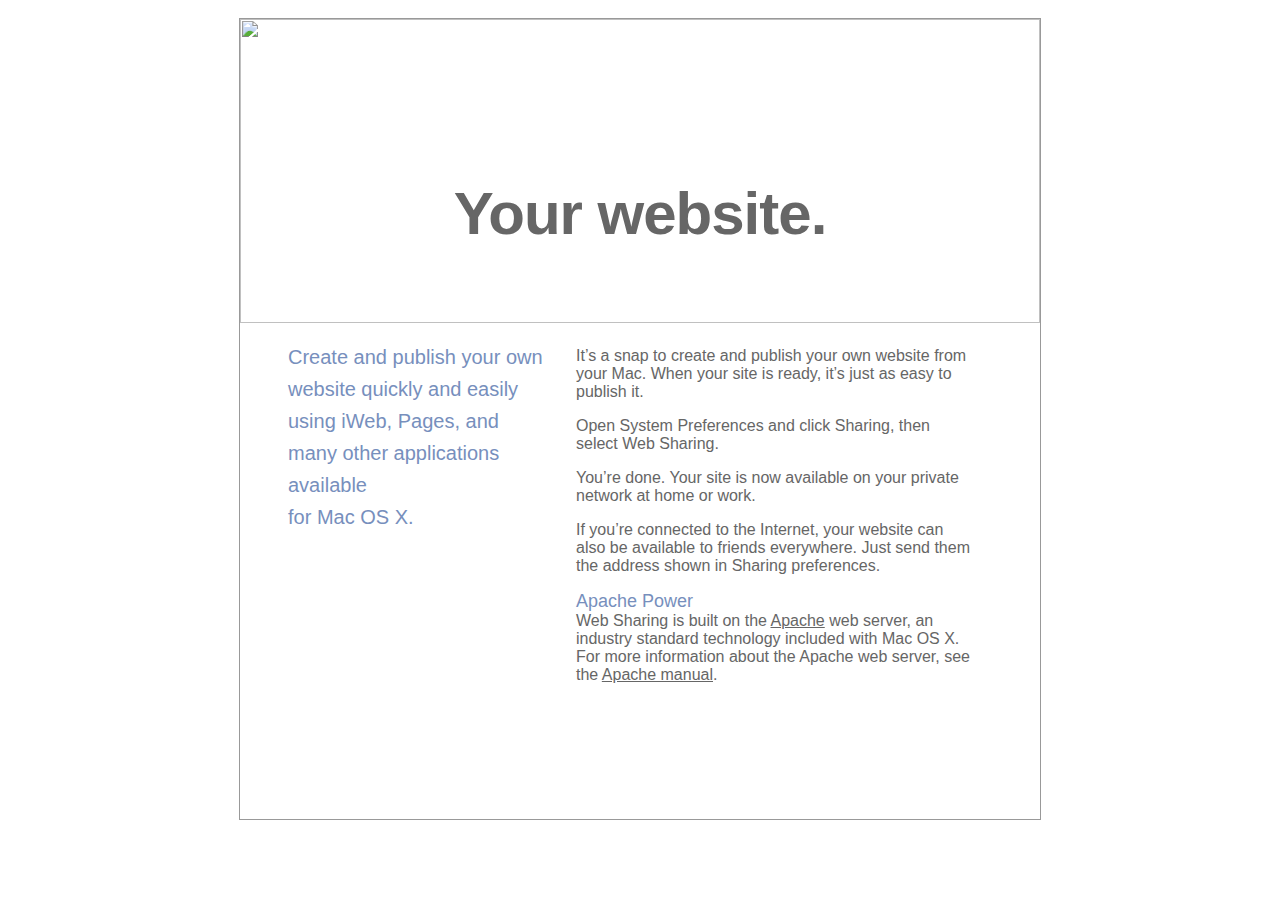
==== public/index.html @ 17ac3487 "add express server" ====
<!DOCTYPE html PUBLIC "-//W3C//DTD XHTML 1.0 Transitional//EN" "http://www.w3.org/TR/xhtml1/DTD/xhtml1-transitional.dtd">

<html xmlns="http://www.w3.org/1999/xhtml">

	<head>
		<meta http-equiv="content-type" content="text/html;charset=utf-8" />
		<meta name="generator" content="Adobe GoLive" />
		<title>Your Website</title>
		<style type="text/css" media="screen"><!--
			#outline { position: relative; height: 800px; width: 800px; margin: 18px auto 0; border: solid 1px #999; }
			#caption { width: 260px; left: 48px; top: 318px; position: absolute; visibility: visible; }
			#text { left: 336px; top: 318px; position: absolute; width: 400px; visibility: visible; margin-top: 10px; }
			#title { width: 800px; top: 100px; position: absolute; visibility: visible; }
			p { color: #666; font-size: 16px; font-family: "Lucida Grande", Arial, sans-serif; font-weight: normal; margin-top: 0; }
			h1 { color: #778fbd; font-size: 20px; font-family: "Lucida Grande", Arial, sans-serif; font-weight: 500; line-height: 32px; margin-top: 4px; }
			h2 { color: #778fbd; font-size: 18px; font-family: "Lucida Grande", Arial, sans-serif; font-weight: normal; margin: 0.83em 0 0; }
			h3 { color: #666; font-size: 60px; font-family: "Lucida Grande", Arial, sans-serif; font-weight: bold; text-align: center; letter-spacing: -1px; width: auto; }
			h4 { font-weight: bold; text-align: center; margin: 1.33em 0; }
			a { color: #666; text-decoration: underline; }
		--></style>
	</head>

	<body>
		<div id="outline">
			<img src="images/gradient.jpg" alt="" height="304" width="800" border="0" />
			<div id="title">
				<h3>Your website.</h3>
			</div>
			<div id="caption">
				<h1>Create and publish your own website quickly and easily using iWeb, Pages, and many other applications available<br />
					for Mac OS X.</h1>
			</div>
			<div id="text">
				<p>It’s a snap to create and publish your own website from your Mac. When your site is ready, it’s just as easy to publish it.</p>
				<p>Open System Preferences and click Sharing, then select Web Sharing.</p>
				<p>You’re done. Your site is now available on your private network at home or work.</p>
				<p>If you’re connected to the Internet, your website can also be available to friends everywhere. Just send them the address shown in Sharing preferences.</p>
				<h2>Apache Power</h2>
				<p>Web Sharing is built on the <a href="http://www.apache.org/httpd">Apache</a> web server, an industry standard technology included with Mac OS X. For more information about the Apache web server, see the <a href="/manual/">Apache manual</a>.</p>
			</div>
			
		</div>
		
	</body>

</html>
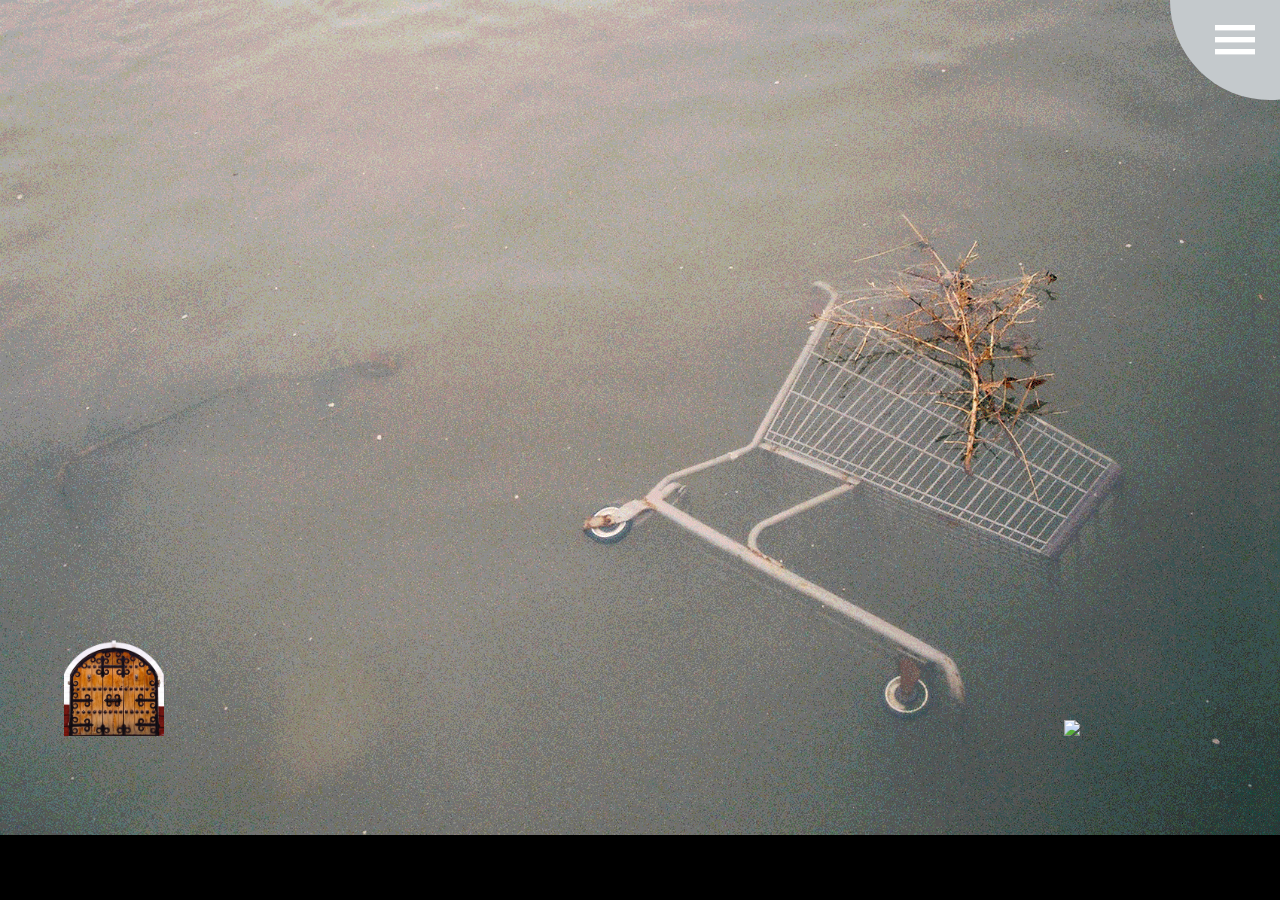
==== commit 172bd875: "updating index" ====
--- a/public/index.html
+++ b/public/index.html
@@ -1,46 +1,185 @@
-<!DOCTYPE html PUBLIC "-//W3C//DTD XHTML 1.0 Transitional//EN" "http://www.w3.org/TR/xhtml1/DTD/xhtml1-transitional.dtd">
 
-<html xmlns="http://www.w3.org/1999/xhtml">
+<!DOCTYPE html>
+<html>
+<head>
+  <meta charset="UTF-8">
+    <title>Dream Portal</title>
+    <link href="dream.css" type="text/css" rel="stylesheet" />
+  
 
-	<head>
-		<meta http-equiv="content-type" content="text/html;charset=utf-8" />
-		<meta name="generator" content="Adobe GoLive" />
-		<title>Your Website</title>
-		<style type="text/css" media="screen"><!--
-			#outline { position: relative; height: 800px; width: 800px; margin: 18px auto 0; border: solid 1px #999; }
-			#caption { width: 260px; left: 48px; top: 318px; position: absolute; visibility: visible; }
-			#text { left: 336px; top: 318px; position: absolute; width: 400px; visibility: visible; margin-top: 10px; }
-			#title { width: 800px; top: 100px; position: absolute; visibility: visible; }
-			p { color: #666; font-size: 16px; font-family: "Lucida Grande", Arial, sans-serif; font-weight: normal; margin-top: 0; }
-			h1 { color: #778fbd; font-size: 20px; font-family: "Lucida Grande", Arial, sans-serif; font-weight: 500; line-height: 32px; margin-top: 4px; }
-			h2 { color: #778fbd; font-size: 18px; font-family: "Lucida Grande", Arial, sans-serif; font-weight: normal; margin: 0.83em 0 0; }
-			h3 { color: #666; font-size: 60px; font-family: "Lucida Grande", Arial, sans-serif; font-weight: bold; text-align: center; letter-spacing: -1px; width: auto; }
-			h4 { font-weight: bold; text-align: center; margin: 1.33em 0; }
-			a { color: #666; text-decoration: underline; }
-		--></style>
-	</head>
 
-	<body>
-		<div id="outline">
-			<img src="images/gradient.jpg" alt="" height="304" width="800" border="0" />
-			<div id="title">
-				<h3>Your website.</h3>
-			</div>
-			<div id="caption">
-				<h1>Create and publish your own website quickly and easily using iWeb, Pages, and many other applications available<br />
-					for Mac OS X.</h1>
-			</div>
-			<div id="text">
-				<p>It’s a snap to create and publish your own website from your Mac. When your site is ready, it’s just as easy to publish it.</p>
-				<p>Open System Preferences and click Sharing, then select Web Sharing.</p>
-				<p>You’re done. Your site is now available on your private network at home or work.</p>
-				<p>If you’re connected to the Internet, your website can also be available to friends everywhere. Just send them the address shown in Sharing preferences.</p>
-				<h2>Apache Power</h2>
-				<p>Web Sharing is built on the <a href="http://www.apache.org/httpd">Apache</a> web server, an industry standard technology included with Mac OS X. For more information about the Apache web server, see the <a href="/manual/">Apache manual</a>.</p>
-			</div>
-			
-		</div>
+<link href="https://fonts.googleapis.com/css?family=Raleway" rel="stylesheet" type="text/css">
+<link rel="stylesheet" href="magic-master/magic.css">
+
+  <style type="text/css">  
+
+	</style>
+</head>
+
+<body id="dreamImage">
+
+<div class="allMenu">
+  <ul class="ul">
+    <li class="lia"><a href="dreams.html" class="li">Home</a></li>
+    <li class="lia"><a href="about.html" class="li">About</a></li>
+    <li class="lia"><a href="participate.html" class="li">Participate</a></li>
+    <li class="lia"><a href="sitemap.html" class="li">Site Map</a></li>
+  </ul>
+  <div class="Menu2"> <svg version="1.1" id="menulogo" xmlns="https://www.w3.org/2000/svg" xmlns:xlink="https://www.w3.org/1999/xlink" x="0px" y="0px"
+	 width="40px" height="36px" viewbox="0 0 40 36" enable-background="new 0 0 40 40" xml:space="preserve">
+    <rect class="rect1" fill="#FFF" width="40" height="5.392"/>
+    <rect class="rect2" x="0" y="12" fill="#FFF" width="40" height="5.393" />
+    <rect class="rect3" x="0" y="24" fill="#FFF" width="40" height="5.393"/>
+    </svg>
+    <div class="Menu"> </div>
+  </div>
+</div>
+<section id="home" data-type="background" data-speed="10">
+  <div class="header">
+  </div>
+</section>
+<script src="https://code.jquery.com/jquery-1.11.2.min.js"></script> 
+<script>
+$(document).ready(function() {
+	var $Menu = $('.Menu');
+    $('#menulogo').click(function() {
+		if($Menu.hasClass('hover')){
+		$Menu.removeClass('hover');
+				$('.rect1').css('opacity','1');
+		$('.rect2').css('transform','rotate(0deg) translate(0px, 0px)');
+		$('.rect3').css('transform','rotate(0deg) translate(0px, 0px)');
+		$('#menulogo').css('margin-top','25px');
+				$('.ul').css('margin-top','-1400px');
+		}else{
+		$Menu.addClass('hover');
+		$('.rect1').css('opacity','0');
+		$('.rect2').css('transform','rotate(45deg) translate(6px, -15px)');
+		$('.rect3').css('transform','rotate(-45deg) translate(-20px, 0px)');
+		$('.ul').css('margin-top','0px');
+		$('#menulogo').css('margin-top','35px');
 		
-	</body>
+			}
+    });	
+});
+</script>
+<script type="text/javascript">
 
-</html>+  var _gaq = _gaq || [];
+  _gaq.push(['_setAccount', 'UA-36251023-1']);
+  _gaq.push(['_setDomainName', 'jqueryscript.net']);
+  _gaq.push(['_trackPageview']);
+
+  (function() {
+    var ga = document.createElement('script'); ga.type = 'text/javascript'; ga.async = true;
+    ga.src = ('https:' == document.location.protocol ? 'https://ssl' : 'https://www') + '.google-analytics.com/ga.js';
+    var s = document.getElementsByTagName('script')[0]; s.parentNode.insertBefore(ga, s);
+  })();
+
+</script>
+
+
+
+
+<audio loop id="music" src="audio/ambientstreet.mp3"
+   autoplay>
+<p>Your browser does not support the audio element.</p>
+  </audio> 
+
+<div id="left"> 
+  <img src="images/door.png" width="100%" onclick="next()"> 
+ </div> 
+
+
+<div id="right"> 
+  <img src="images/door2.png" width="100%" onclick="next()"> 
+ </div> 
+
+ 
+
+<script type="text/javascript">
+//these are your global variables that are shared between functions
+var snd = document.getElementById('music'); 
+var b = document.getElementById('dreamImage'); 
+var imgDir = "images/";
+var sndDir = "audio/"; 
+var imgArray = ["spirals", "fenceslow", "snow", "babyplant", "city", "grassforever", "birdsmall", "skysmall", "path", "branches"];
+var usedimg =[]; 
+var usedsnd =[];
+var arrayIndex = 0;
+var imgExt = ".gif";
+var audioExt = ".mp3"; 
+var n =0; 
+var sndArray = ["family", "searchingfollowing", "mice", "baby", "espanol", "chasedbybigfoot", "flying", "deceaseddad", "schoolboy2", "talkshow"];
+
+
+function next(){-
+	snd.pause(); 
+	console.log("button pressed");
+
+	// n = Math.floor(Math.random()*imgArray.length); 
+	// arrayIndex = n; 
+	// console.log("the image array is " + arrayIndex);
+	// audio/family.mp3
+
+    var myrandomnumber = Math.floor(Math.random()*imgArray.length); 
+    console.log("index is " + myrandomnumber);
+    var imgvalue = imgArray[myrandomnumber]; 
+    var sndvalue = sndArray[myrandomnumber];
+    usedimg.push(imgvalue);
+    usedsnd.push(sndvalue);
+    //the push method adds the value to the used array
+    console.log("the length of the used img array is "+usedimg.length);
+    console.log(imgArray);
+    imgArray.splice(myrandomnumber,1);
+    sndArray.splice(myrandomnumber,1);
+    //the splice array method subtracts the value at the index slot from the img array
+    console.log(imgArray);
+    if (imgArray.length === 0) {
+        //if the img array is empty then fill it
+        console.log("imgArray is empty"); 
+        imgArray = usedimg;
+        usedimg = [];
+        //this switches the values between them and sets used to empty
+    }
+    if (sndArray.length === 0) {
+        //if the img array is empty then fill it
+        console.log("sndArray is empty"); 
+        sndArray = usedsnd;
+        usedsnd = [];
+        //this switches the values between them and sets used to empty
+    }
+    //an alternate way of writing the conditional above is if(!setting.length){}
+    
+
+      snd.src = sndDir+sndvalue+audioExt; 
+      snd.play(); 
+      // var alltogether = imgDir+imgArray[arrayIndex]+imgExt;
+      // b.style.backgroundImage= "url("+alltogether+")"; 
+
+      b.style.backgroundImage= "url("+imgDir+imgvalue+imgExt+")"; 
+
+    return value;
+
+
+
+
+}
+
+
+
+/*function previous(){
+
+	n = Math.floor(Math.random()*imgArray.length); 	
+	arrayIndex = n; 
+	console.log("the image array is " + arrayIndex);
+
+	snd.pause(); 
+	snd.src = sndDir+sndArray[arrayIndex]+audioExt;
+	snd.play(); 
+	b.style.backgroundImage="url("+imgDir+imgArray[arrayIndex]+imgExt+")";
+}*/
+
+</script>
+
+</body>
+</html>
--- a/public/dream.css
+++ b/public/dream.css
@@ -0,0 +1,244 @@
+
+  	body {
+	    background-image: url("images/shoppingcartwater.gif");
+	    background-size: "width"=1920px, "height"=1080px; 
+	  }
+
+	  #dreamImage {
+      display: block;
+      width:100%;
+      padding: 0;
+      margin:0;
+      background-image: url("images/shoppingcartwater.gif");
+      background-size: 100%;
+      background-repeat:no-repeat;
+    }
+
+	  #left{
+      /*display: relative; */	
+      display: inline-block;
+      margin-top: 50%; 
+      margin-left: 5%; 
+      width: 100px;
+      cursor:pointer
+      /*height: 97px; */
+    }
+
+    #right{
+      display: inline-block; 
+      margin-top: 50%; 
+      margin-left: 70%; 
+      width: 100px;
+      cursor:pointer
+    }
+
+    @keyframes 
+    fadein { from {
+    transform:scale(0, 0);
+    }
+
+    to { transform: scale(1, 1); }
+    }
+
+    /* Firefox < 16 */
+    @-moz-keyframes 
+    fadein { from {
+    transform:scale(0, 0);
+    }
+
+    to { transform: scale(1, 1); }
+    }
+
+    /* Safari, Chrome and Opera > 12.1 */
+    @-webkit-keyframes 
+    fadein { from {
+    transform:scale(0, 0);
+    }
+
+    to { transform: scale(1, 1); }
+    }
+
+    /* Internet Explorer */
+    @-ms-keyframes 
+    fadein { from {
+    transform:scale(0, 0);
+    }
+
+    to { transform: scale(1, 1); }
+    }
+
+    /* Opera < 12.1 */
+    @-o-keyframes 
+    fadein { from {
+    transform:scale(0, 0);
+    }
+    }
+    @keyframes 
+    fadein2 { from {
+    transform:scale(1, 1);
+    }
+
+    to { transform: scale(0, 0); }
+    }
+
+    /* Firefox < 16 */
+    @-moz-keyframes 
+    fadein2 { from {
+    transform:scale(1, 1);
+    }
+
+    to { transform: scale(0, 0); }
+    }
+
+    /* Safari, Chrome and Opera > 12.1 */
+    @-webkit-keyframes 
+    fadein2 { from {
+    transform:scale(1, 1);
+    }
+
+    to { transform: scale(0, 0); }
+    }
+
+    /* Internet Explorer */
+    @-ms-keyframes 
+    fadein2 { from {
+    transform:scale(1, 1);
+    }
+
+    to { transform: scale(0, 0); }
+    }
+
+    /* Opera < 12.1 */
+    @-o-keyframes 
+    fadein2 { from {
+    transform:scale(1, 1);
+    }
+    }
+
+    body {
+      background: #000000;
+      transition: all 4s;
+      overflow-x: hidden;
+      margin: 0 0 0 0;
+      font-family: Raleway; 
+    }
+
+    .hover { transform: scale(50, 50); }
+
+    .rect1,
+    .rect2,
+    .rect3 {
+      /*-webkit-transition: all 800ms cubic-bezier(0.980, 0.005, 0.000, 0.995);
+      -moz-transition: all 800ms cubic-bezier(0.980, 0.005, 0.000, 0.995);
+      -o-transition: all 800ms cubic-bezier(0.980, 0.005, 0.000, 0.995);
+      transition: all 800ms cubic-bezier(0.980, 0.005, 0.000, 0.995); /* custom */
+    }
+
+    .Menu {
+      background: #c4c9cc;
+      width: 200px;
+      /*-webkit-transition: all 100ms cubic-bezier(0.980, 0.005, 0.000, 0.995);
+      -moz-transition: all 100ms cubic-bezier(0.980, 0.005, 0.000, 0.995);
+      -o-transition: all 100ms cubic-bezier(0.980, 0.005, 0.000, 0.995);
+      transition: all 100ms cubic-bezier(0.980, 0.005, 0.000, 0.995); /* custom */
+      height: 200px;
+      border-radius: 50%;
+      z-index: 99;
+      float: right;
+      margin-right: -155px;
+      margin-top: -100px;
+    }
+
+    .Menu2 {
+      width: 100%;
+      height: 100px;
+      overflow: hidden;
+      position: absolute;
+    }
+
+    #menulogo {
+      margin-right: 25px;
+      position: relative;
+      z-index: 999;
+      float: right;
+      /*-webkit-transition: all 100ms cubic-bezier(0.000, 1, 0.985, 0.990); /* older webkit */
+      /*-webkit-transition: all 100ms cubic-bezier(0.000, 1.650, 0.985, 0.990);
+      -moz-transition: all 100ms cubic-bezier(0.000, 1.650, 0.985, 0.990);
+      -o-transition: all 100ms cubic-bezier(0.000, 1.650, 0.985, 0.990);
+      transition: all 100ms cubic-bezier(0.000, 1.650, 0.985, 0.990); /* custom */
+      margin-top: 25px;
+    }
+
+    #menulogo:hover { -webkit-transform: scale(1.1, 1.1); }
+
+    #menulogo:hover { cursor: pointer; }
+
+    /*#home {
+      height: 100vh;
+      margin-top: -65px;
+      width: 100%;
+      background-image: url("images/shoppingcartwater.gif");
+      background-position: center;
+      background-size: cover;
+      font-family: 'Helvetica Neue', Arial, Helvetica, 'Nimbus Sans L', sans-serif;
+      text-transform: uppercase;
+      background-attachment: fixed;
+    }
+
+    #home h1 {
+      text-align: center;
+      color: #FFF;
+      text-shadow: 0px 2px 0px rgba(0,0,0,0.5);
+      padding-top: 32vh;
+      font-size: 8vh;
+    }*/
+
+    .allMenu {
+      width: 100%;
+      height: 50px;
+      position: fixed;
+    }
+
+    ul {
+      position: absolute;
+      z-index: 9999;
+      margin-top: -1400px;
+      /*-webkit-transition: all 800ms cubic-bezier(0.980, 0.005, 0.000, 0.995);
+      -moz-transition: all 800ms cubic-bezier(0.980, 0.005, 0.000, 0.995);
+      -o-transition: all 800ms cubic-bezier(0.980, 0.005, 0.000, 0.995);
+      transition: all 800ms cubic-bezier(0.980, 0.005, 0.000, 0.995); /* custom */
+      margin-left: auto;
+      margin-right: auto;
+      margin-right: 200px;
+      width: 80%;
+    }
+
+    ul li {
+      display: inline-block;
+      float: right;
+      /*-webkit-transition: all 400ms cubic-bezier(0.980, 0.005, 0.000, 0.995);
+      -moz-transition: all 400ms cubic-bezier(0.980, 0.005, 0.000, 0.995);
+      -o-transition: all 400ms cubic-bezier(0.980, 0.005, 0.000, 0.995);
+      transition: all 400ms cubic-bezier(0.980, 0.005, 0.000, 0.995); /* custom */
+      margin-left: -4px;
+      padding-left: 80px;
+      padding-right: 80px;
+      height: 100px;
+      line-height: 100px;
+    }
+
+    ul li:hover {
+      background: grey;
+      transform: scale(1, 1);
+      box-shadow: 5px 1px 10px rgba(0,0,0,0);
+    }
+
+    ul li a {
+      font-family: Raleway, sans-serif;
+      text-transform: uppercase;
+      text-decoration: none;
+      color: #000;
+      font-weight: 700;
+    }
+
+    ul li a:hover { cursor: pointer; }
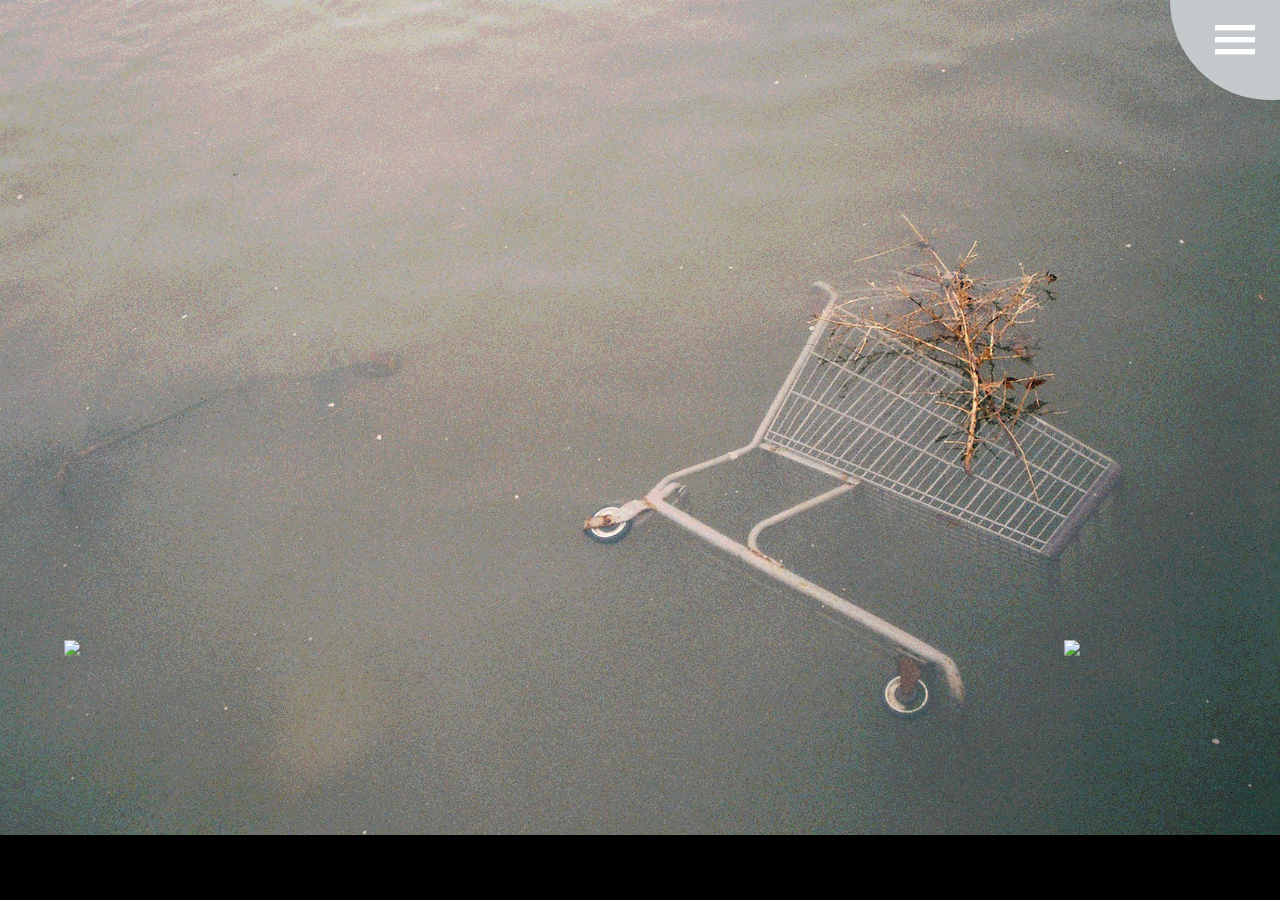
==== commit e69225cc: "adding gifs" ====
--- a/public/index.html
+++ b/public/index.html
@@ -9,11 +9,7 @@
 
 
 <link href="https://fonts.googleapis.com/css?family=Raleway" rel="stylesheet" type="text/css">
-<link rel="stylesheet" href="magic-master/magic.css">
 
-  <style type="text/css">  
-
-	</style>
 </head>
 
 <body id="dreamImage">
@@ -102,7 +98,7 @@
 var b = document.getElementById('dreamImage'); 
 var imgDir = "images/";
 var sndDir = "audio/"; 
-var imgArray = ["spirals", "fenceslow", "snow", "babyplant", "city", "grassforever", "birdsmall", "skysmall", "path", "branches"];
+var imgArray = ["spirals1", "fence1", "snow1", "babyplant1", "city1", "grass1", "birds1", "skysmall", "path1", "branches1"];
 var usedimg =[]; 
 var usedsnd =[];
 var arrayIndex = 0;
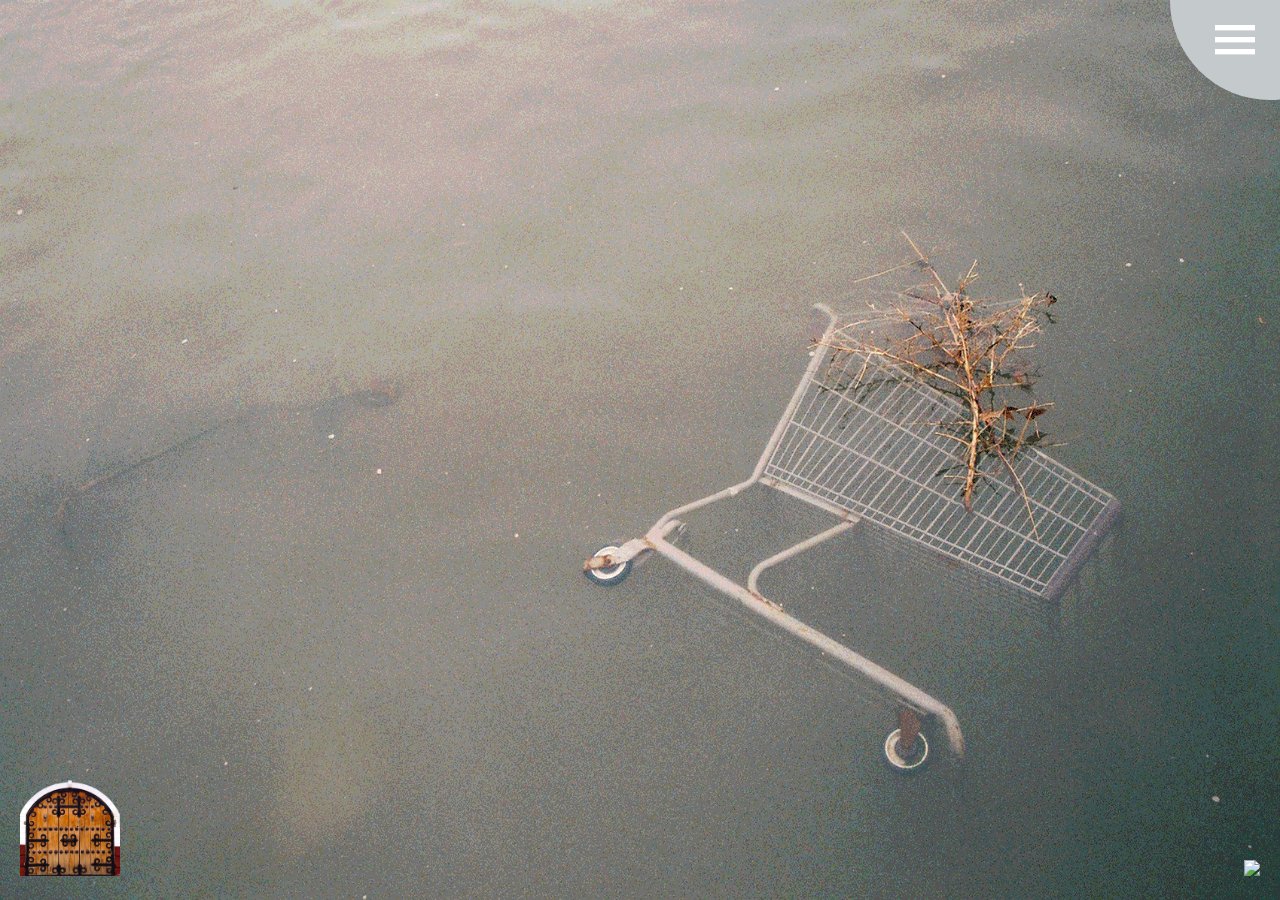
==== commit 87bc1645: "cleaning up all code" ====
--- a/public/index.html
+++ b/public/index.html
@@ -6,8 +6,6 @@
     <title>Dream Portal</title>
     <link href="dream.css" type="text/css" rel="stylesheet" />
   
-
-
 <link href="https://fonts.googleapis.com/css?family=Raleway" rel="stylesheet" type="text/css">
 
 </head>
@@ -16,13 +14,13 @@
 
 <div class="allMenu">
   <ul class="ul">
-    <li class="lia"><a href="dreams.html" class="li">Home</a></li>
+    <li class="lia"><a href="index.html" class="li">Home</a></li>
     <li class="lia"><a href="about.html" class="li">About</a></li>
     <li class="lia"><a href="participate.html" class="li">Participate</a></li>
     <li class="lia"><a href="sitemap.html" class="li">Site Map</a></li>
   </ul>
   <div class="Menu2"> <svg version="1.1" id="menulogo" xmlns="https://www.w3.org/2000/svg" xmlns:xlink="https://www.w3.org/1999/xlink" x="0px" y="0px"
-	 width="40px" height="36px" viewbox="0 0 40 36" enable-background="new 0 0 40 40" xml:space="preserve">
+   width="40px" height="36px" viewbox="0 0 40 36" enable-background="new 0 0 40 40" xml:space="preserve">
     <rect class="rect1" fill="#FFF" width="40" height="5.392"/>
     <rect class="rect2" x="0" y="12" fill="#FFF" width="40" height="5.393" />
     <rect class="rect3" x="0" y="24" fill="#FFF" width="40" height="5.393"/>
@@ -37,25 +35,25 @@
 <script src="https://code.jquery.com/jquery-1.11.2.min.js"></script> 
 <script>
 $(document).ready(function() {
-	var $Menu = $('.Menu');
+  var $Menu = $('.Menu');
     $('#menulogo').click(function() {
-		if($Menu.hasClass('hover')){
-		$Menu.removeClass('hover');
-				$('.rect1').css('opacity','1');
-		$('.rect2').css('transform','rotate(0deg) translate(0px, 0px)');
-		$('.rect3').css('transform','rotate(0deg) translate(0px, 0px)');
-		$('#menulogo').css('margin-top','25px');
-				$('.ul').css('margin-top','-1400px');
-		}else{
-		$Menu.addClass('hover');
-		$('.rect1').css('opacity','0');
-		$('.rect2').css('transform','rotate(45deg) translate(6px, -15px)');
-		$('.rect3').css('transform','rotate(-45deg) translate(-20px, 0px)');
-		$('.ul').css('margin-top','0px');
-		$('#menulogo').css('margin-top','35px');
-		
-			}
-    });	
+    if($Menu.hasClass('hover')){
+    $Menu.removeClass('hover');
+        $('.rect1').css('opacity','1');
+    $('.rect2').css('transform','rotate(0deg) translate(0px, 0px)');
+    $('.rect3').css('transform','rotate(0deg) translate(0px, 0px)');
+    $('#menulogo').css('margin-top','25px');
+        $('.ul').css('margin-top','-1400px');
+    }else{
+    $Menu.addClass('hover');
+    $('.rect1').css('opacity','0');
+    $('.rect2').css('transform','rotate(45deg) translate(6px, -15px)');
+    $('.rect3').css('transform','rotate(-45deg) translate(-20px, 0px)');
+    $('.ul').css('margin-top','0px');
+    $('#menulogo').css('margin-top','35px');
+    
+      }
+    }); 
 });
 </script>
 <script type="text/javascript">
@@ -109,13 +107,13 @@
 
 
 function next(){-
-	snd.pause(); 
-	console.log("button pressed");
+  snd.pause(); 
+  console.log("button pressed");
 
-	// n = Math.floor(Math.random()*imgArray.length); 
-	// arrayIndex = n; 
-	// console.log("the image array is " + arrayIndex);
-	// audio/family.mp3
+  // n = Math.floor(Math.random()*imgArray.length); 
+  // arrayIndex = n; 
+  // console.log("the image array is " + arrayIndex);
+  // audio/family.mp3
 
     var myrandomnumber = Math.floor(Math.random()*imgArray.length); 
     console.log("index is " + myrandomnumber);
@@ -165,14 +163,14 @@
 
 /*function previous(){
 
-	n = Math.floor(Math.random()*imgArray.length); 	
-	arrayIndex = n; 
-	console.log("the image array is " + arrayIndex);
+  n = Math.floor(Math.random()*imgArray.length);  
+  arrayIndex = n; 
+  console.log("the image array is " + arrayIndex);
 
-	snd.pause(); 
-	snd.src = sndDir+sndArray[arrayIndex]+audioExt;
-	snd.play(); 
-	b.style.backgroundImage="url("+imgDir+imgArray[arrayIndex]+imgExt+")";
+  snd.pause(); 
+  snd.src = sndDir+sndArray[arrayIndex]+audioExt;
+  snd.play(); 
+  b.style.backgroundImage="url("+imgDir+imgArray[arrayIndex]+imgExt+")";
 }*/
 
 </script>
--- a/public/dream.css
+++ b/public/dream.css
@@ -1,35 +1,57 @@
 
-  	body {
-	    background-image: url("images/shoppingcartwater.gif");
-	    background-size: "width"=1920px, "height"=1080px; 
-	  }
-
-	  #dreamImage {
+    #dreamImage {
+      /*display: block;*/
+      padding: 0; 
+      margin:0; 
+      background-image: url("images/shoppingcartwater.gif"); 
+      background-size: 100vw 100vh ; 
+      background-repeat:no-repeat;
+    }
+
+  #dreamstillImage {
       display: block;
-      width:100%;
-      padding: 0;
-      margin:0;
-      background-image: url("images/shoppingcartwater.gif");
-      background-size: 100%;
+      padding: 0; 
+      margin:0; 
+      background-image: url("images/cartlight.jpg"); 
+      background-size: auto; 
       background-repeat:no-repeat;
     }
 
-	  #left{
-      /*display: relative; */	
+    #mapImage {
+      display: block; 
+      width:100%; 
+      padding: 0; 
+      margin:0; 
+      background-image: url("images/sitemap.png"); 
+      background-size: 100vw 100vh ; 
+      background-repeat:no-repeat;
+      }
+
+
+    #left, #right {
+      max-width: 100px;
+      position: absolute;
+      bottom: 20px;
+      cursor:pointer;
+    }
+
+    #left{
+      /*
       display: inline-block;
       margin-top: 50%; 
       margin-left: 5%; 
       width: 100px;
-      cursor:pointer
-      /*height: 97px; */
+       */
+      left: 20px;
     }
 
     #right{
-      display: inline-block; 
+      /*display: inline-block; 
       margin-top: 50%; 
       margin-left: 70%; 
       width: 100px;
-      cursor:pointer
+      cursor:pointer*/
+      right: 20px;
     }
 
     @keyframes 
@@ -117,10 +139,35 @@
 
     body {
       background: #000000;
-      transition: all 4s;
+      transition: all 1s;
       overflow-x: hidden;
       margin: 0 0 0 0;
+      padding: 20px;
       font-family: Raleway; 
+    }
+  
+  div.hidden {
+    width: 100vw;
+    height: 1000px;
+    overflow: hidden;
+    word-wrap: normal;
+    }  
+
+  h1 {
+    padding-left: 20px;
+    margin: 30px;
+    font-style: bold;
+    font-size: 50;
+    }
+  
+  h2 {
+    padding-left: 30px;
+    margin: 30px;
+    }
+  
+  h3 {
+    padding-left: 40px;
+    margin: 30px;
     }
 
     .hover { transform: scale(50, 50); }
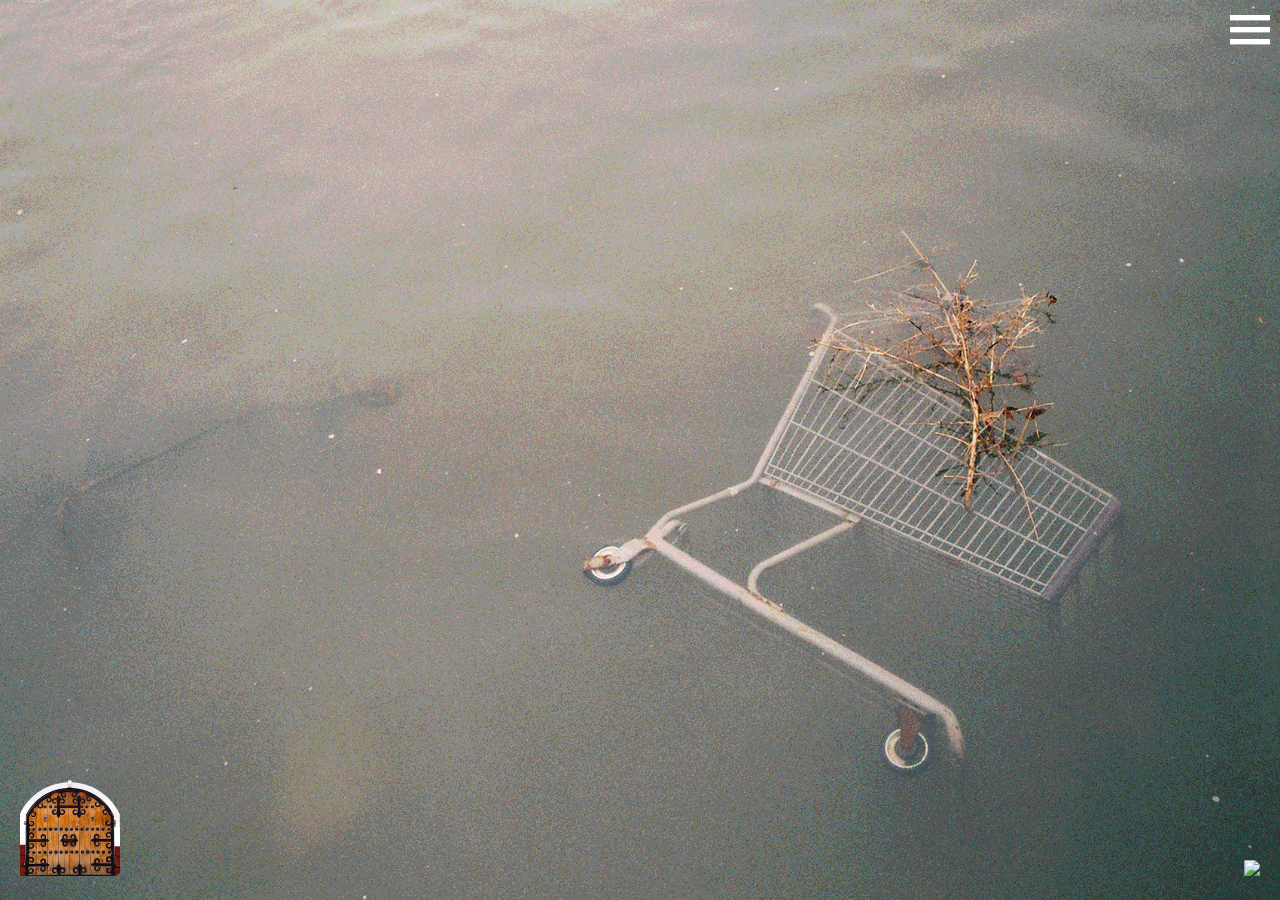
==== commit cc79b4f7: "menu overhaul" ====
--- a/public/index.html
+++ b/public/index.html
@@ -4,58 +4,52 @@
 <head>
   <meta charset="UTF-8">
     <title>Dream Portal</title>
+    <link href="https://fonts.googleapis.com/css?family=Raleway" rel="stylesheet"> 
     <link href="dream.css" type="text/css" rel="stylesheet" />
-  
-<link href="https://fonts.googleapis.com/css?family=Raleway" rel="stylesheet" type="text/css">
 
 </head>
 
 <body id="dreamImage">
+  
+  
+<!-- Hamburger (closed menu) -->
+  <div id="menu-open-button">
+    <svg version="1.1" class="menulogo" xmlns="https://www.w3.org/2000/svg" xmlns:xlink="https://www.w3.org/1999/xlink" x="0px" y="0px"
+     width="40px" height="36px" viewbox="0 0 40 36" enable-background="new 0 0 40 40" xml:space="preserve">
+      <rect class="rect1" fill="#FFF" width="40" height="5.392"/>
+      <rect class="rect2" x="0" y="12" fill="#FFF" width="40" height="5.393" />
+      <rect class="rect3" x="0" y="24" fill="#FFF" width="40" height="5.393"/>
+    </svg>
+  </div>
 
-<div class="allMenu">
-  <ul class="ul">
-    <li class="lia"><a href="index.html" class="li">Home</a></li>
-    <li class="lia"><a href="about.html" class="li">About</a></li>
-    <li class="lia"><a href="participate.html" class="li">Participate</a></li>
-    <li class="lia"><a href="sitemap.html" class="li">Site Map</a></li>
-  </ul>
-  <div class="Menu2"> <svg version="1.1" id="menulogo" xmlns="https://www.w3.org/2000/svg" xmlns:xlink="https://www.w3.org/1999/xlink" x="0px" y="0px"
-   width="40px" height="36px" viewbox="0 0 40 36" enable-background="new 0 0 40 40" xml:space="preserve">
-    <rect class="rect1" fill="#FFF" width="40" height="5.392"/>
-    <rect class="rect2" x="0" y="12" fill="#FFF" width="40" height="5.393" />
-    <rect class="rect3" x="0" y="24" fill="#FFF" width="40" height="5.393"/>
-    </svg>
-    <div class="Menu"> </div>
+  
+ <!-- Open Menu -->
+  <div id="new-menu">
+    <ul id="menu-list">
+      <li><a href="index.html" class="li">Home</a></li>
+      <li><a href="about.html" class="li">About</a></li>
+      <li><a href="participate.html" class="li">Participate</a></li>
+      <li><a href="sitemap.html" class="li">Site Map</a></li>
+    </ul>
+    <div id="menu-close-button">
+      <svg version="1.1" class="menulogo" xmlns="https://www.w3.org/2000/svg" xmlns:xlink="https://www.w3.org/1999/xlink" x="0px" y="0px" width="40px" height="36px" viewbox="0 0 40 36" enable-background="new 0 0 40 40" xml:space="preserve">
+        <rect class="rect1" fill="#FFF" width="40" height="5.392" style="opacity: 0;"></rect>
+        <rect class="rect2" x="0" y="12" fill="#FFF" width="40" height="5.393" style="transform: rotate(45deg) translate(6px, -15px);"></rect>
+        <rect class="rect3" x="0" y="24" fill="#FFF" width="40" height="5.393" style="transform: rotate(-45deg) translate(-20px, 0px);"></rect>
+      </svg>
+    </div>
   </div>
-</div>
+  
+<!-- End Menu -->
+  
 <section id="home" data-type="background" data-speed="10">
   <div class="header">
   </div>
 </section>
 <script src="https://code.jquery.com/jquery-1.11.2.min.js"></script> 
-<script>
-$(document).ready(function() {
-  var $Menu = $('.Menu');
-    $('#menulogo').click(function() {
-    if($Menu.hasClass('hover')){
-    $Menu.removeClass('hover');
-        $('.rect1').css('opacity','1');
-    $('.rect2').css('transform','rotate(0deg) translate(0px, 0px)');
-    $('.rect3').css('transform','rotate(0deg) translate(0px, 0px)');
-    $('#menulogo').css('margin-top','25px');
-        $('.ul').css('margin-top','-1400px');
-    }else{
-    $Menu.addClass('hover');
-    $('.rect1').css('opacity','0');
-    $('.rect2').css('transform','rotate(45deg) translate(6px, -15px)');
-    $('.rect3').css('transform','rotate(-45deg) translate(-20px, 0px)');
-    $('.ul').css('margin-top','0px');
-    $('#menulogo').css('margin-top','35px');
-    
-      }
-    }); 
-});
-</script>
+<script src="./menu.js"></script>
+
+
 <script type="text/javascript">
 
   var _gaq = _gaq || [];
@@ -161,18 +155,6 @@
 
 
 
-/*function previous(){
-
-  n = Math.floor(Math.random()*imgArray.length);  
-  arrayIndex = n; 
-  console.log("the image array is " + arrayIndex);
-
-  snd.pause(); 
-  snd.src = sndDir+sndArray[arrayIndex]+audioExt;
-  snd.play(); 
-  b.style.backgroundImage="url("+imgDir+imgArray[arrayIndex]+imgExt+")";
-}*/
-
 </script>
 
 </body>
--- a/public/dream.css
+++ b/public/dream.css
@@ -137,155 +137,82 @@
     }
     }
 
-    body {
-      background: #000000;
-      transition: all 1s;
-      overflow-x: hidden;
-      margin: 0 0 0 0;
-      padding: 20px;
-      font-family: Raleway; 
-    }
-  
-  div.hidden {
-    width: 100vw;
-    height: 1000px;
-    overflow: hidden;
-    word-wrap: normal;
-    }  
-
-  h1 {
-    padding-left: 20px;
-    margin: 30px;
-    font-style: bold;
-    font-size: 50;
-    }
-  
-  h2 {
-    padding-left: 30px;
-    margin: 30px;
-    }
-  
-  h3 {
-    padding-left: 40px;
-    margin: 30px;
-    }
-
-    .hover { transform: scale(50, 50); }
-
-    .rect1,
-    .rect2,
-    .rect3 {
-      /*-webkit-transition: all 800ms cubic-bezier(0.980, 0.005, 0.000, 0.995);
-      -moz-transition: all 800ms cubic-bezier(0.980, 0.005, 0.000, 0.995);
-      -o-transition: all 800ms cubic-bezier(0.980, 0.005, 0.000, 0.995);
-      transition: all 800ms cubic-bezier(0.980, 0.005, 0.000, 0.995); /* custom */
-    }
-
-    .Menu {
-      background: #c4c9cc;
-      width: 200px;
-      /*-webkit-transition: all 100ms cubic-bezier(0.980, 0.005, 0.000, 0.995);
-      -moz-transition: all 100ms cubic-bezier(0.980, 0.005, 0.000, 0.995);
-      -o-transition: all 100ms cubic-bezier(0.980, 0.005, 0.000, 0.995);
-      transition: all 100ms cubic-bezier(0.980, 0.005, 0.000, 0.995); /* custom */
-      height: 200px;
-      border-radius: 50%;
-      z-index: 99;
-      float: right;
-      margin-right: -155px;
-      margin-top: -100px;
-    }
-
-    .Menu2 {
-      width: 100%;
-      height: 100px;
-      overflow: hidden;
-      position: absolute;
-    }
-
-    #menulogo {
-      margin-right: 25px;
-      position: relative;
-      z-index: 999;
-      float: right;
-      /*-webkit-transition: all 100ms cubic-bezier(0.000, 1, 0.985, 0.990); /* older webkit */
-      /*-webkit-transition: all 100ms cubic-bezier(0.000, 1.650, 0.985, 0.990);
-      -moz-transition: all 100ms cubic-bezier(0.000, 1.650, 0.985, 0.990);
-      -o-transition: all 100ms cubic-bezier(0.000, 1.650, 0.985, 0.990);
-      transition: all 100ms cubic-bezier(0.000, 1.650, 0.985, 0.990); /* custom */
-      margin-top: 25px;
-    }
-
-    #menulogo:hover { -webkit-transform: scale(1.1, 1.1); }
-
-    #menulogo:hover { cursor: pointer; }
-
-    /*#home {
-      height: 100vh;
-      margin-top: -65px;
-      width: 100%;
-      background-image: url("images/shoppingcartwater.gif");
-      background-position: center;
-      background-size: cover;
-      font-family: 'Helvetica Neue', Arial, Helvetica, 'Nimbus Sans L', sans-serif;
-      text-transform: uppercase;
-      background-attachment: fixed;
-    }
-
-    #home h1 {
-      text-align: center;
-      color: #FFF;
-      text-shadow: 0px 2px 0px rgba(0,0,0,0.5);
-      padding-top: 32vh;
-      font-size: 8vh;
-    }*/
-
-    .allMenu {
-      width: 100%;
-      height: 50px;
-      position: fixed;
-    }
-
-    ul {
-      position: absolute;
-      z-index: 9999;
-      margin-top: -1400px;
-      /*-webkit-transition: all 800ms cubic-bezier(0.980, 0.005, 0.000, 0.995);
-      -moz-transition: all 800ms cubic-bezier(0.980, 0.005, 0.000, 0.995);
-      -o-transition: all 800ms cubic-bezier(0.980, 0.005, 0.000, 0.995);
-      transition: all 800ms cubic-bezier(0.980, 0.005, 0.000, 0.995); /* custom */
-      margin-left: auto;
-      margin-right: auto;
-      margin-right: 200px;
-      width: 80%;
-    }
-
-    ul li {
-      display: inline-block;
-      float: right;
-      /*-webkit-transition: all 400ms cubic-bezier(0.980, 0.005, 0.000, 0.995);
-      -moz-transition: all 400ms cubic-bezier(0.980, 0.005, 0.000, 0.995);
-      -o-transition: all 400ms cubic-bezier(0.980, 0.005, 0.000, 0.995);
-      transition: all 400ms cubic-bezier(0.980, 0.005, 0.000, 0.995); /* custom */
-      margin-left: -4px;
-      padding-left: 80px;
-      padding-right: 80px;
-      height: 100px;
-      line-height: 100px;
-    }
-
-    ul li:hover {
-      background: grey;
-      transform: scale(1, 1);
-      box-shadow: 5px 1px 10px rgba(0,0,0,0);
-    }
-
-    ul li a {
-      font-family: Raleway, sans-serif;
-      text-transform: uppercase;
-      text-decoration: none;
-      color: #000;
-      font-weight: 700;
-    }
-
-    ul li a:hover { cursor: pointer; }
+body {
+  background: #000000;
+  transition: all 1s;
+  margin: 0 0 0 0;
+  padding: 20px;
+  font-family: "Raleway", sans-serif; 
+}
+  
+div.hidden {
+  width: 100vw;
+  height: 100vh;
+  word-wrap: normal;
+}  
+
+h1 {
+  padding-left: 20px;
+  margin: 30px;
+  font-style: bold;
+  font-size: 50;
+}
+
+h2 {
+  padding-left: 30px;
+  margin: 30px;
+}
+
+h3 {
+  padding-left: 40px;
+  margin: 30px;
+  font-weight: 400;
+}
+
+#new-menu {
+  display: none;
+}
+
+#menu-list {
+  
+  background-color: lightgrey;
+  position: fixed;
+  top: 0;
+  right: 0;
+  width: 100%;
+  margin: 0;
+  text-align: center;
+  
+}
+
+#menu-list li {
+  display: inline-block;
+  padding: 25px;
+}
+
+#menu-list li a {
+  text-decoration: none;
+  color: black;
+  text-transform: uppercase;
+  font-weight: bold;
+  padding: 20px 0;
+}
+
+#menu-list li:hover {
+  background-color: darkgrey;
+}
+
+
+.menulogo {
+  margin-right: 10px;
+  z-index: 1;
+  position: fixed;
+  top: 0;
+  right: 0;
+  margin-top: 15px;
+  cursor: pointer;
+}
+  
+#menulogo:hover { -webkit-transform: scale(1.1, 1.1); }
+
+#menulogo:hover { cursor: pointer; }
